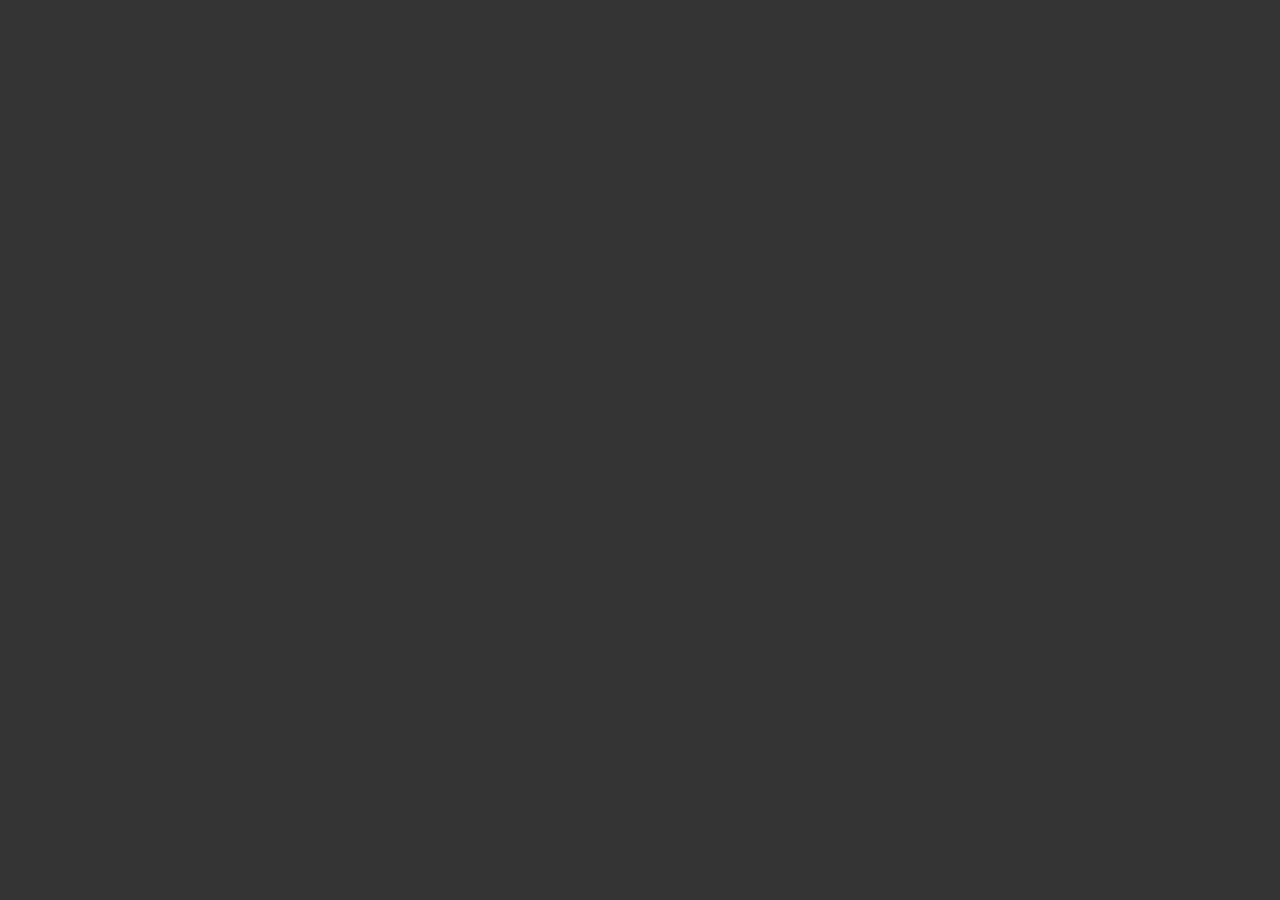
==== index.html @ 6984b93c "final push myb" ====
<!DOCTYPE html>
<html>

<head>
    <title>Krištof Markelj</title>

    <style>
        html,
        body {
            margin: 0;
            padding: 0;
            height: 100%;
        }
        
        body {
            background-image: url('https://cdn.discordapp.com/attachments/676022033921867776/1121567290408833075/background.jpg');
            background-repeat: no-repeat;
            background-size: cover;
            background-position: center;
            display: flex;
            flex-direction: column;
        }
        
        h1,
        h2,
        h3 {
            color: #fff;
            text-shadow: 2px 2px 4px rgba(0, 0, 0, 0.7);
        }
        
        html,
        body {
            background-color: #333;
            margin: 0;
            padding: 0;
            font-family: Arial, sans-serif;
        }
        
        h1,
        h2 {
            font-size: 100px;
            font-weight: bold;
            margin-top: -60px;
            position: relative;
            top: 300px;
            text-align: left;
            margin-left: 250px;
            opacity: 0;
            animation: fade-in 1s ease forwards;
        }
        
        h3 {
            font-size: 60px;
            font-weight: bold;
            position: relative;
            top: 280px;
            text-align: left;
            margin-left: 250px;
            margin-top: -20px;
            margin-bottom: 30px;
            text-transform: uppercase;
            opacity: 0;
            animation: fade-in 1s ease forwards;
            animation-delay: 0.5s;
        }
        
        @keyframes fade-in {
            0% {
                opacity: 0;
                transform: translateX(-200px);
            }
            100% {
                opacity: 1;
                transform: translateX(0);
            }
        }
        
        a {
            color: #fff;
            text-decoration: none;
            position: relative;
            display: inline-block;
        }
        
        a::after {
            content: '';
            position: absolute;
            bottom: -5px;
            left: 0;
            width: 100%;
            height: 2px;
            background-color: #fff;
            transform: scaleX(0);
            transition: transform 0.3s ease;
            /* Add this line for smooth transition */
        }
        
        a:hover::after {
            transform: scaleX(1);
        }
        
        .container {
            display: flex;
        }
        
        .content {
            flex: 1;
            padding: 20px;
        }
        
        .image {
            flex: 1;
            display: flex;
            justify-content: flex-end;
            align-items: center;
        }
        
        .image img {
            max-width: 500px;
            height: auto;
            position: absolute;
            top: 50%;
            top: 50%;
            transform: translate(-50%, -50%);
            opacity: 0;
            animation: fade-in1 1s ease forwards;
        }
        
        @keyframes fade-in1 {
            0% {
                opacity: 0;
            }
            100% {
                opacity: 1;
            }
        }
    </style>
</head>

<body>
    <h1>KRIŠTOF</h1>
    <h2>MARKELJ</h2>
    <h3><a href="about.html">O meni</a></h3>
    <h3><a href="projects.html">Projekti</a></h3>
    <h3><a href="gallery.html">Galerija</a></h3>

</body>

</html>
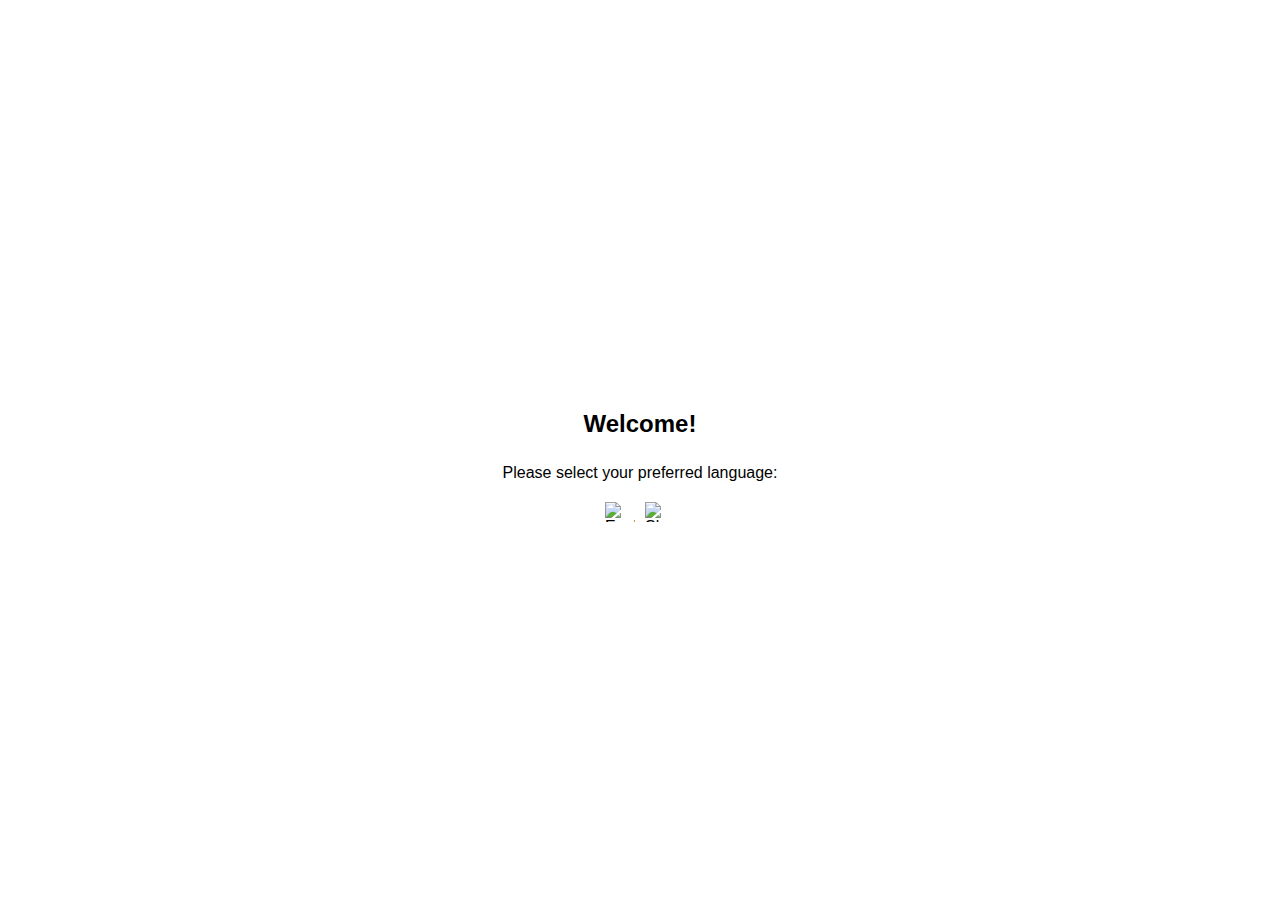
==== commit 5968c9aa: "welcome-index" ====
--- a/index.html
+++ b/index.html
@@ -1,149 +1,70 @@
 <!DOCTYPE html>
-<html>
+<html lang="en">
 
 <head>
-    <title>Krištof Markelj</title>
-
+    <meta charset="UTF-8">
+    <meta name="viewport" content="width=device-width, initial-scale=1.0">
+    <title>Language Selection</title>
     <style>
-        html,
         body {
-            margin: 0;
-            padding: 0;
-            height: 100%;
-        }
-        
-        body {
-            background-image: url('https://cdn.discordapp.com/attachments/676022033921867776/1121567290408833075/background.jpg');
-            background-repeat: no-repeat;
-            background-size: cover;
-            background-position: center;
             display: flex;
             flex-direction: column;
-        }
-        
-        h1,
-        h2,
-        h3 {
-            color: #fff;
-            text-shadow: 2px 2px 4px rgba(0, 0, 0, 0.7);
-        }
-        
-        html,
-        body {
-            background-color: #333;
-            margin: 0;
-            padding: 0;
+            align-items: center;
+            justify-content: center;
+            height: 100vh;
             font-family: Arial, sans-serif;
         }
         
-        h1,
-        h2 {
-            font-size: 100px;
-            font-weight: bold;
-            margin-top: -60px;
-            position: relative;
-            top: 300px;
-            text-align: left;
-            margin-left: 250px;
-            opacity: 0;
-            animation: fade-in 1s ease forwards;
+        h1 {
+            font-size: 24px;
+            margin-bottom: 10px;
         }
         
-        h3 {
-            font-size: 60px;
-            font-weight: bold;
-            position: relative;
-            top: 280px;
-            text-align: left;
-            margin-left: 250px;
-            margin-top: -20px;
-            margin-bottom: 30px;
-            text-transform: uppercase;
-            opacity: 0;
-            animation: fade-in 1s ease forwards;
-            animation-delay: 0.5s;
+        p {
+            font-size: 16px;
+            margin-bottom: 20px;
         }
         
-        @keyframes fade-in {
-            0% {
-                opacity: 0;
-                transform: translateX(-200px);
-            }
-            100% {
-                opacity: 1;
-                transform: translateX(0);
-            }
-        }
-        
-        a {
-            color: #fff;
-            text-decoration: none;
-            position: relative;
-            display: inline-block;
-        }
-        
-        a::after {
-            content: '';
-            position: absolute;
-            bottom: -5px;
-            left: 0;
-            width: 100%;
-            height: 2px;
-            background-color: #fff;
-            transform: scaleX(0);
-            transition: transform 0.3s ease;
-            /* Add this line for smooth transition */
-        }
-        
-        a:hover::after {
-            transform: scaleX(1);
-        }
-        
-        .container {
+        .flag-container {
             display: flex;
-        }
-        
-        .content {
-            flex: 1;
-            padding: 20px;
-        }
-        
-        .image {
-            flex: 1;
-            display: flex;
-            justify-content: flex-end;
+            justify-content: center;
             align-items: center;
         }
         
-        .image img {
-            max-width: 500px;
-            height: auto;
-            position: absolute;
-            top: 50%;
-            top: 50%;
-            transform: translate(-50%, -50%);
-            opacity: 0;
-            animation: fade-in1 1s ease forwards;
+        .flag {
+            width: 30px;
+            height: 20px;
+            cursor: pointer;
+            margin: 0 5px;
         }
         
-        @keyframes fade-in1 {
-            0% {
-                opacity: 0;
-            }
-            100% {
-                opacity: 1;
-            }
+        #greeting {
+            font-size: 18px;
         }
     </style>
 </head>
 
 <body>
-    <h1>KRIŠTOF</h1>
-    <h2>MARKELJ</h2>
-    <h3><a href="about.html">O meni</a></h3>
-    <h3><a href="projects.html">Projekti</a></h3>
-    <h3><a href="gallery.html">Galerija</a></h3>
+    <h1>Welcome!</h1>
 
+    <p>Please select your preferred language:</p>
+
+    <div class="flag-container">
+        <img src="https://em-content.zobj.net/thumbs/320/apple/354/flag-united-states_1f1fa-1f1f8.png" alt="English" class="flag" onclick="setLanguage('en')">
+        <img src="https://em-content.zobj.net/thumbs/320/apple/354/flag-slovenia_1f1f8-1f1ee.png" alt="Slovenian" class="flag" onclick="setLanguage('sl')">
+    </div>
+
+
+
+    <script>
+        function setLanguage(language) {
+            if (language === 'en') {
+                window.location.href = 'index-en';
+            } else if (language === 'sl') {
+                window.location.href = 'index-sl';
+            }
+        }
+    </script>
 </body>
 
 </html>